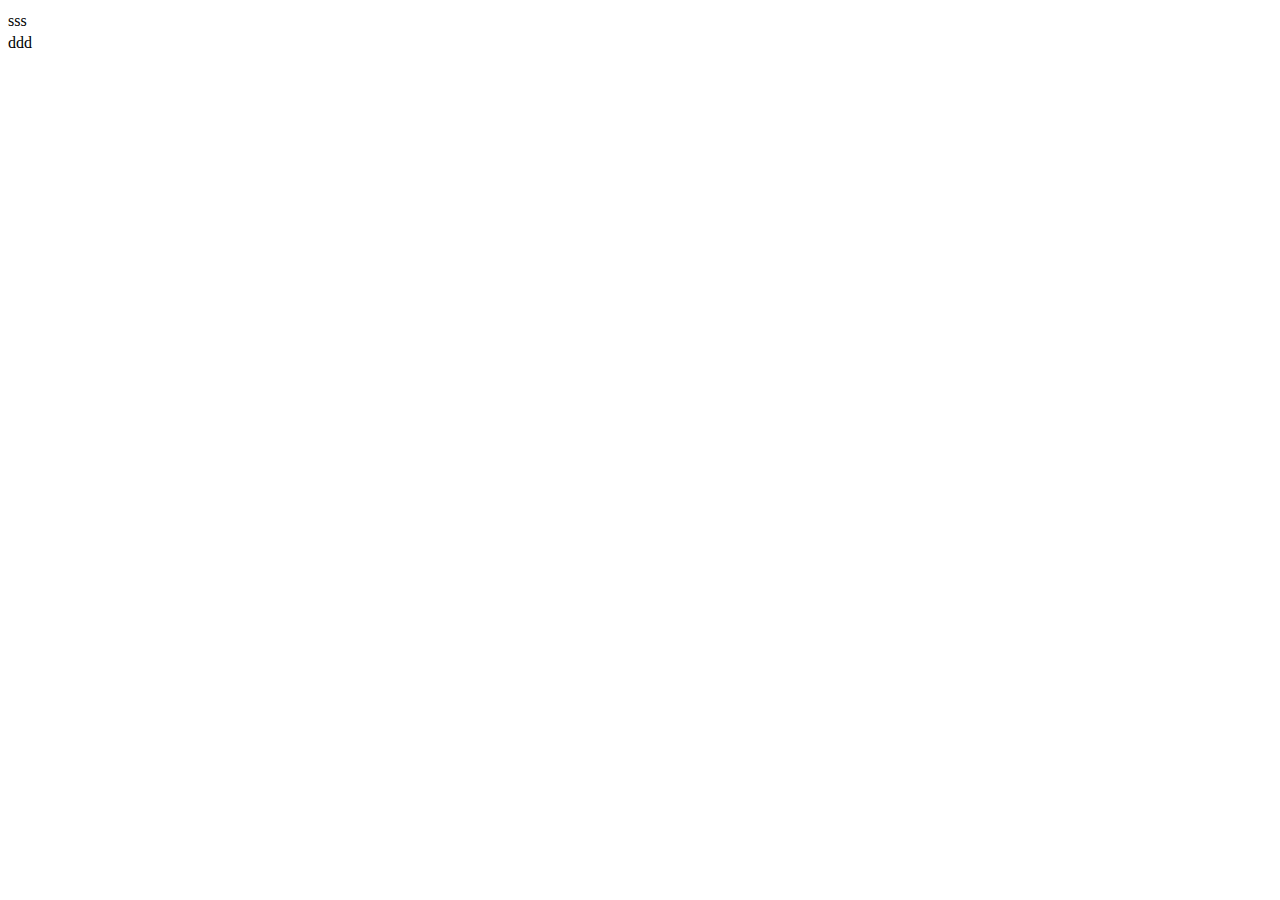
==== test.html @ bb24b5f0 "完成首页制作" ====
<!DOCTYPE html>
<html lang="en">
<head>
	<meta charset="UTF-8">
	<title>test</title>
	<style>
		.tt{
			line-height: 26px;
		}
	</style>
</head>
<body>
	<div class="tt">sss</div>
	<div class="cc" onclick="stop()">ddd</div>
</body>
 <script>
 	function alerttt() {
 		alert("1111");
 	}

 	var a=setTimeout("alerttt()",2500);

 	function stop(){
 		clearTimeout(a);
 	}
 	
 </script>
</html>
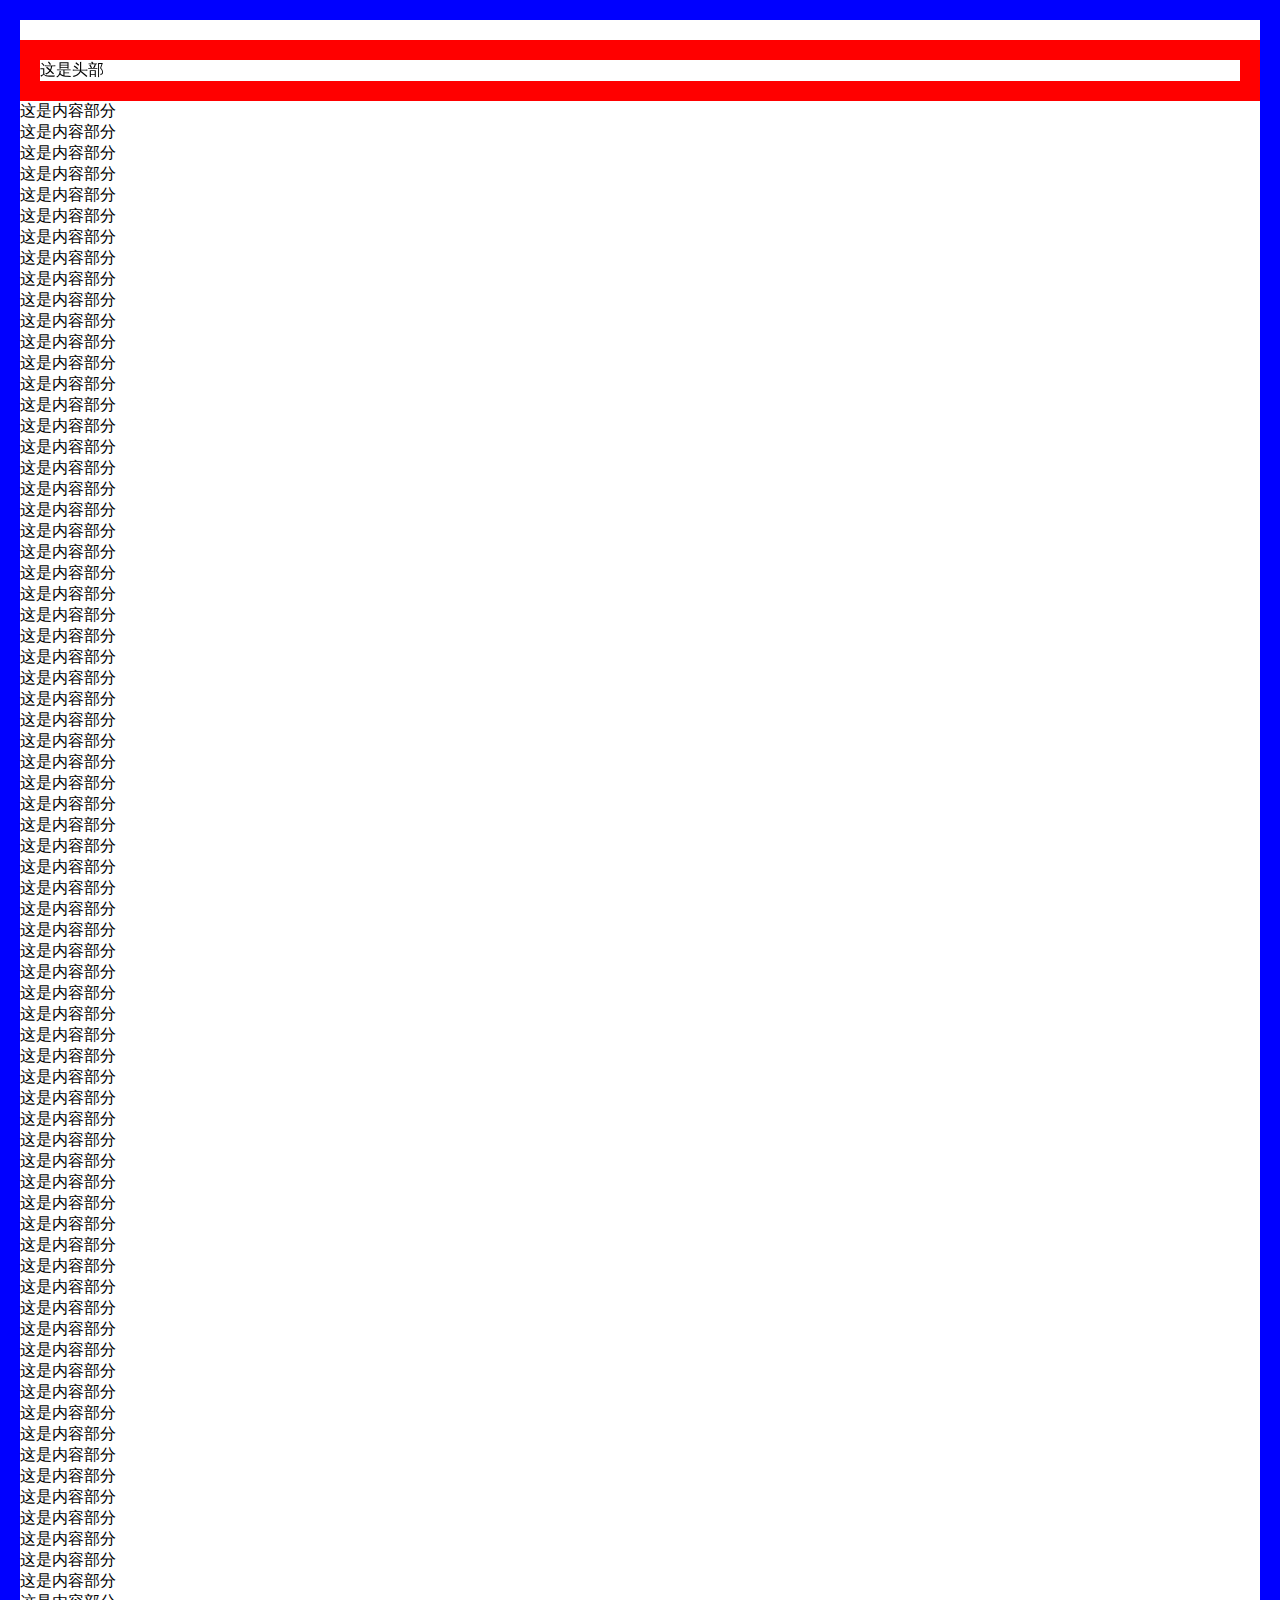
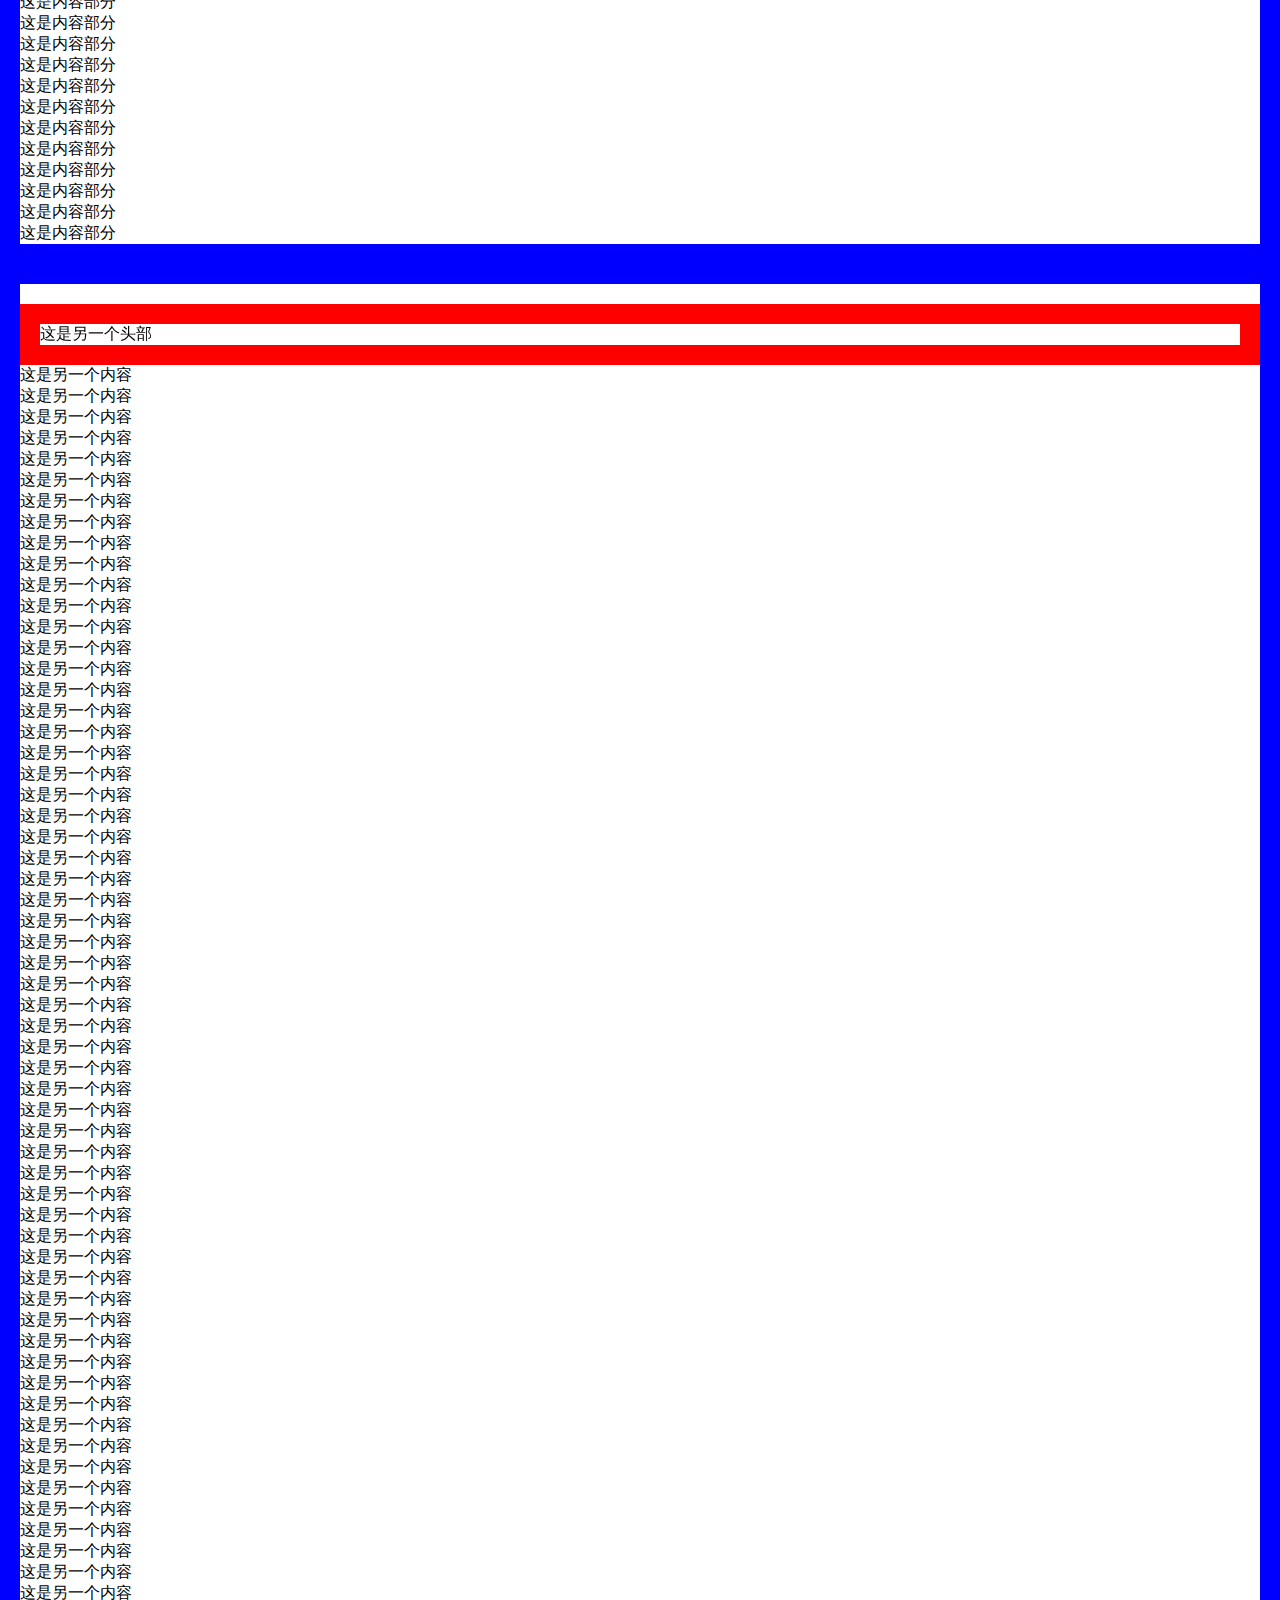
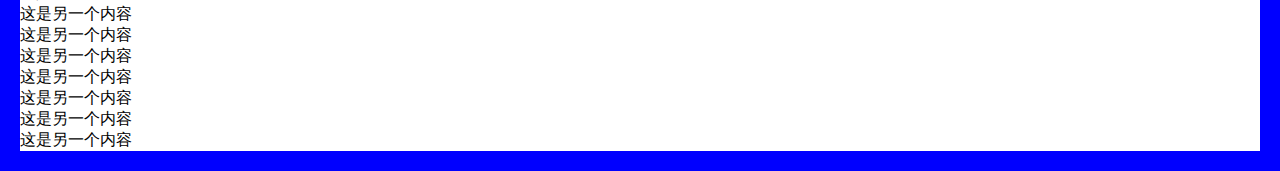
==== commit 3a1f9c0f: "完善网页，详见网站更新模块" ====
--- a/test.html
+++ b/test.html
@@ -4,25 +4,188 @@
 	<meta charset="UTF-8">
 	<title>test</title>
 	<style>
-		.tt{
-			line-height: 26px;
-		}
+	body {
+            margin: 0;
+            padding: 0;
+        }
+        .wrap {
+            border: 20px solid blue;
+        }
+        .header {
+            position: sticky;
+            top: 20px;
+            border: 20px solid red;
+            margin-top: 20px;
+        }
 	</style>
 </head>
 <body>
-	<div class="tt">sss</div>
-	<div class="cc" onclick="stop()">ddd</div>
+	<div class="wrap">
+        <div class="header">
+            这是头部
+        </div>
+        <div class="content">
+            这是内容部分<br>
+            这是内容部分<br>
+            这是内容部分<br>
+            这是内容部分<br>
+            这是内容部分<br>
+            这是内容部分<br>
+            这是内容部分<br>
+            这是内容部分<br>
+            这是内容部分<br>
+            这是内容部分<br>
+            这是内容部分<br>
+            这是内容部分<br>
+            这是内容部分<br>
+            这是内容部分<br>
+            这是内容部分<br>
+            这是内容部分<br>
+            这是内容部分<br>
+            这是内容部分<br>
+            这是内容部分<br>
+            这是内容部分<br>
+            这是内容部分<br>
+            这是内容部分<br>
+            这是内容部分<br>
+            这是内容部分<br>
+            这是内容部分<br>
+            这是内容部分<br>
+            这是内容部分<br>
+            这是内容部分<br>
+            这是内容部分<br>
+            这是内容部分<br>
+            这是内容部分<br>
+            这是内容部分<br>
+            这是内容部分<br>
+            这是内容部分<br>
+            这是内容部分<br>
+            这是内容部分<br>
+            这是内容部分<br>
+            这是内容部分<br>
+            这是内容部分<br>
+            这是内容部分<br>
+            这是内容部分<br>
+            这是内容部分<br>
+            这是内容部分<br>
+            这是内容部分<br>
+            这是内容部分<br>
+            这是内容部分<br>
+            这是内容部分<br>
+            这是内容部分<br>
+            这是内容部分<br>
+            这是内容部分<br>
+            这是内容部分<br>
+            这是内容部分<br>
+            这是内容部分<br>
+            这是内容部分<br>
+            这是内容部分<br>
+            这是内容部分<br>
+            这是内容部分<br>
+            这是内容部分<br>
+            这是内容部分<br>
+            这是内容部分<br>
+            这是内容部分<br>
+            这是内容部分<br>
+            这是内容部分<br>
+            这是内容部分<br>
+            这是内容部分<br>
+            这是内容部分<br>
+            这是内容部分<br>
+            这是内容部分<br>
+            这是内容部分<br>
+            这是内容部分<br>
+            这是内容部分<br>
+            这是内容部分<br>
+            这是内容部分<br>
+            这是内容部分<br>
+            这是内容部分<br>
+            这是内容部分<br>
+            这是内容部分<br>
+            这是内容部分<br>
+            这是内容部分<br>
+            这是内容部分<br>
+            这是内容部分<br>
+            这是内容部分<br>
+            这是内容部分<br>
+        </div>
+    </div>
+    <div class="wrap">
+        <div class="header">
+            这是另一个头部
+        </div>
+        <div class="content">
+            这是另一个内容<br>
+            这是另一个内容<br>
+            这是另一个内容<br>
+            这是另一个内容<br>
+            这是另一个内容<br>
+            这是另一个内容<br>
+            这是另一个内容<br>
+            这是另一个内容<br>
+            这是另一个内容<br>
+            这是另一个内容<br>
+            这是另一个内容<br>
+            这是另一个内容<br>
+            这是另一个内容<br>
+            这是另一个内容<br>
+            这是另一个内容<br>
+            这是另一个内容<br>
+            这是另一个内容<br>
+            这是另一个内容<br>
+            这是另一个内容<br>
+            这是另一个内容<br>
+            这是另一个内容<br>
+            这是另一个内容<br>
+            这是另一个内容<br>
+            这是另一个内容<br>
+            这是另一个内容<br>
+            这是另一个内容<br>
+            这是另一个内容<br>
+            这是另一个内容<br>
+            这是另一个内容<br>
+            这是另一个内容<br>
+            这是另一个内容<br>
+            这是另一个内容<br>
+            这是另一个内容<br>
+            这是另一个内容<br>
+            这是另一个内容<br>
+            这是另一个内容<br>
+            这是另一个内容<br>
+            这是另一个内容<br>
+            这是另一个内容<br>
+            这是另一个内容<br>
+            这是另一个内容<br>
+            这是另一个内容<br>
+            这是另一个内容<br>
+            这是另一个内容<br>
+            这是另一个内容<br>
+            这是另一个内容<br>
+            这是另一个内容<br>
+            这是另一个内容<br>
+            这是另一个内容<br>
+            这是另一个内容<br>
+            这是另一个内容<br>
+            这是另一个内容<br>
+            这是另一个内容<br>
+            这是另一个内容<br>
+            这是另一个内容<br>
+            这是另一个内容<br>
+            这是另一个内容<br>
+            这是另一个内容<br>
+            这是另一个内容<br>
+            这是另一个内容<br>
+            这是另一个内容<br>
+            这是另一个内容<br>
+            这是另一个内容<br>
+            这是另一个内容<br>
+            这是另一个内容<br>
+            这是另一个内容<br>
+        </div>
+    </div>
 </body>
  <script>
- 	function alerttt() {
- 		alert("1111");
- 	}
 
- 	var a=setTimeout("alerttt()",2500);
-
- 	function stop(){
- 		clearTimeout(a);
- 	}
  	
  </script>
 </html>